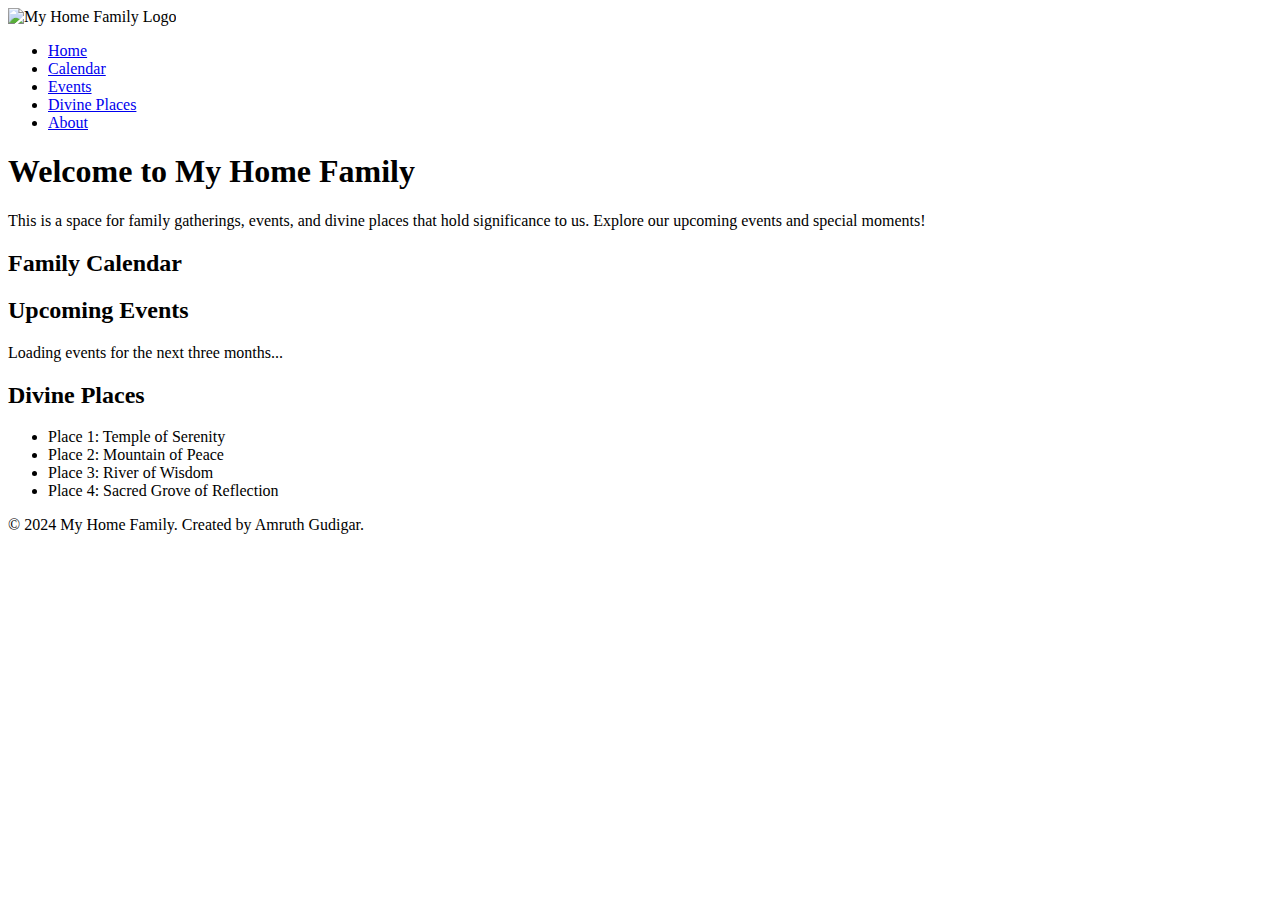
==== index.html @ 318c722a "Create index.html" ====
<!DOCTYPE html>
<html lang="en">
<head>
    <meta charset="UTF-8">
    <meta name="viewport" content="width=device-width, initial-scale=1.0">
    <title>My Home Family</title>
    <link rel="stylesheet" href="styles.css">
    <script src="script.js" defer></script>
</head>
<body>
    <header>
        <div class="logo">
            <img src="logo.png" alt="My Home Family Logo">
        </div>
        <nav>
            <ul>
                <li><a href="#home">Home</a></li>
                <li><a href="#calendar">Calendar</a></li>
                <li><a href="#events">Events</a></li>
                <li><a href="#divine-places">Divine Places</a></li>
                <li><a href="#about">About</a></li>
            </ul>
        </nav>
    </header>

    <main>
        <section id="home">
            <h1>Welcome to My Home Family</h1>
            <p>This is a space for family gatherings, events, and divine places that hold significance to us. Explore our upcoming events and special moments!</p>
        </section>

        <section id="calendar">
            <h2>Family Calendar</h2>
            <div id="calendar-container"></div>
        </section>

        <section id="events">
            <h2>Upcoming Events</h2>
            <div id="events-list">
                <p>Loading events for the next three months...</p>
            </div>
        </section>

        <section id="divine-places">
            <h2>Divine Places</h2>
            <ul>
                <li>Place 1: Temple of Serenity</li>
                <li>Place 2: Mountain of Peace</li>
                <li>Place 3: River of Wisdom</li>
                <li>Place 4: Sacred Grove of Reflection</li>
                <!-- Add more divine places -->
            </ul>
        </section>
    </main>

    <footer>
        <p>&copy; 2024 My Home Family. Created by Amruth Gudigar.</p>
    </footer>
</body>
</html>
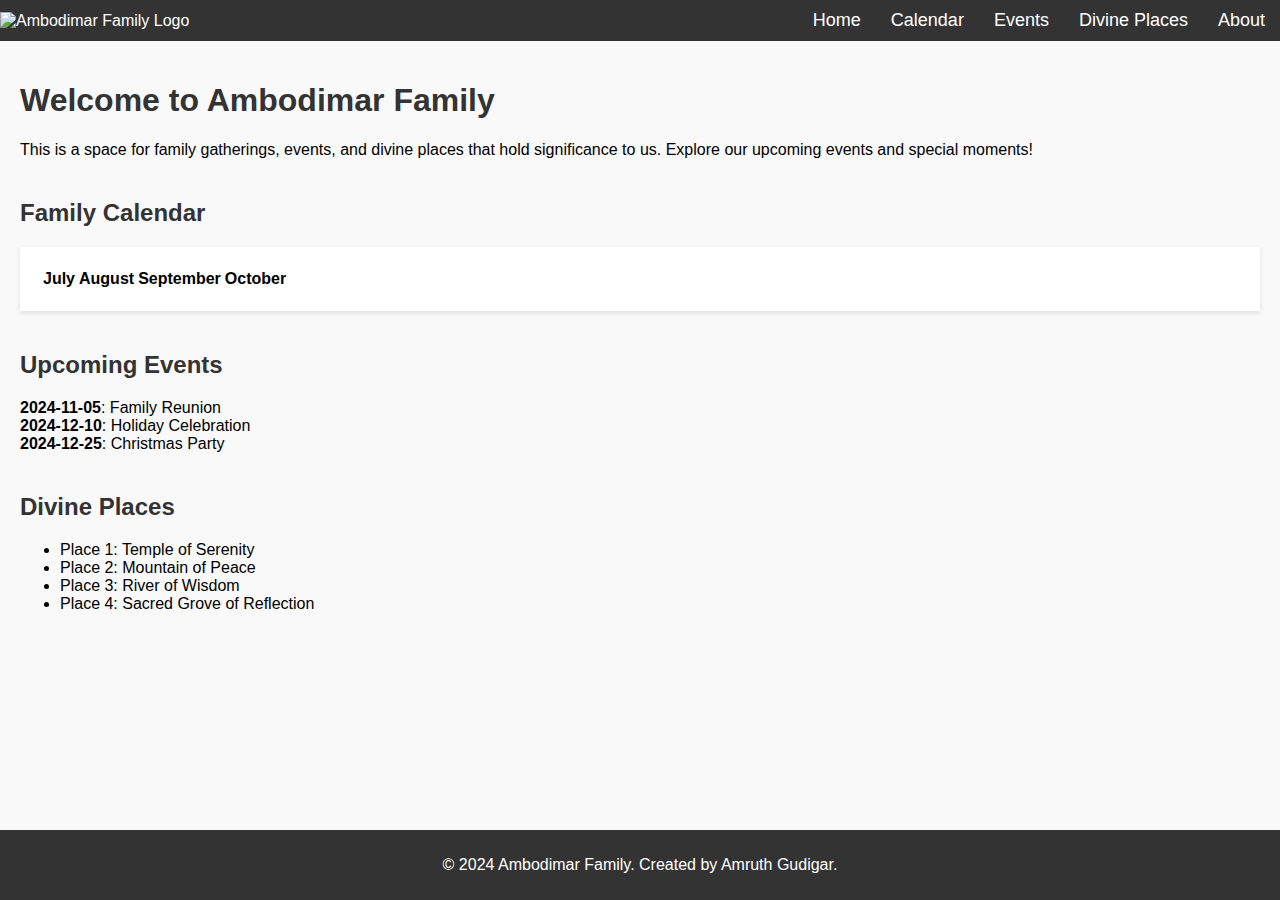
==== commit fa4dfc18: "Update index.html" ====
--- a/index.html
+++ b/index.html
@@ -3,14 +3,14 @@
 <head>
     <meta charset="UTF-8">
     <meta name="viewport" content="width=device-width, initial-scale=1.0">
-    <title>My Home Family</title>
+    <title>Ambodimar Family</title>
     <link rel="stylesheet" href="styles.css">
     <script src="script.js" defer></script>
 </head>
 <body>
     <header>
         <div class="logo">
-            <img src="logo.png" alt="My Home Family Logo">
+            <img src="logo.png" alt="Ambodimar Family Logo">
         </div>
         <nav>
             <ul>
@@ -25,7 +25,7 @@
 
     <main>
         <section id="home">
-            <h1>Welcome to My Home Family</h1>
+            <h1>Welcome to Ambodimar Family</h1>
             <p>This is a space for family gatherings, events, and divine places that hold significance to us. Explore our upcoming events and special moments!</p>
         </section>
 
@@ -54,7 +54,7 @@
     </main>
 
     <footer>
-        <p>&copy; 2024 My Home Family. Created by Amruth Gudigar.</p>
+        <p>&copy; 2024 Ambodimar Family. Created by Amruth Gudigar.</p>
     </footer>
 </body>
 </html>
--- a/styles.css
+++ b/styles.css
@@ -0,0 +1,65 @@
+body {
+    font-family: Arial, sans-serif;
+    margin: 0;
+    padding: 0;
+    background-color: #f9f9f9;
+}
+
+header {
+    background-color: #333;
+    color: white;
+    padding: 10px 0;
+    display: flex;
+    justify-content: space-between;
+    align-items: center;
+}
+
+header .logo img {
+    width: 50px;
+}
+
+nav ul {
+    list-style-type: none;
+    display: flex;
+    margin: 0;
+    padding: 0;
+}
+
+nav ul li {
+    margin: 0 15px;
+}
+
+nav ul li a {
+    color: white;
+    text-decoration: none;
+    font-size: 18px;
+}
+
+main {
+    padding: 20px;
+}
+
+h1, h2 {
+    color: #333;
+}
+
+section {
+    margin-bottom: 40px;
+}
+
+#calendar-container {
+    margin-top: 20px;
+    padding: 20px;
+    background-color: #fff;
+    box-shadow: 0px 2px 5px rgba(0, 0, 0, 0.1);
+}
+
+footer {
+    background-color: #333;
+    color: white;
+    text-align: center;
+    padding: 10px 0;
+    position: fixed;
+    width: 100%;
+    bottom: 0;
+}
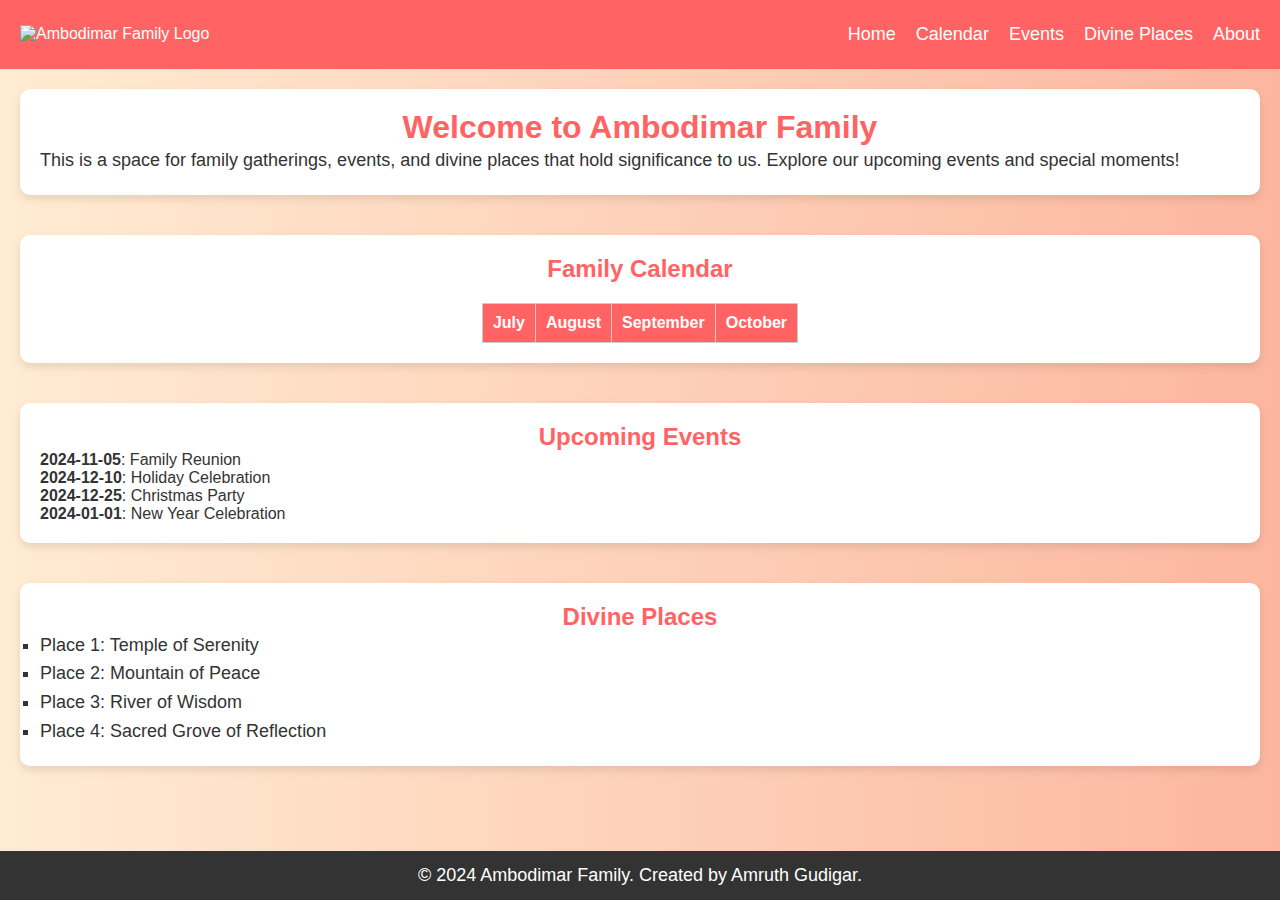
==== commit 74ce7ac5: "Update" ====
--- a/index.html
+++ b/index.html
@@ -48,7 +48,6 @@
                 <li>Place 2: Mountain of Peace</li>
                 <li>Place 3: River of Wisdom</li>
                 <li>Place 4: Sacred Grove of Reflection</li>
-                <!-- Add more divine places -->
             </ul>
         </section>
     </main>
--- a/styles.css
+++ b/styles.css
@@ -1,65 +1,131 @@
-body {
-    font-family: Arial, sans-serif;
+/* General reset and body styling */
+* {
     margin: 0;
     padding: 0;
-    background-color: #f9f9f9;
+    box-sizing: border-box;
 }
 
+body {
+    font-family: 'Segoe UI', Tahoma, Geneva, Verdana, sans-serif;
+    background: linear-gradient(to right, #ffecd2, #fcb69f);
+    color: #333;
+    display: flex;
+    flex-direction: column;
+    min-height: 100vh;
+}
+
+/* Header and Navigation Styling */
 header {
-    background-color: #333;
+    background-color: #ff6363;
     color: white;
-    padding: 10px 0;
     display: flex;
     justify-content: space-between;
     align-items: center;
+    padding: 20px;
 }
 
 header .logo img {
-    width: 50px;
+    width: 60px;
 }
 
 nav ul {
-    list-style-type: none;
+    list-style: none;
     display: flex;
-    margin: 0;
-    padding: 0;
-}
-
-nav ul li {
-    margin: 0 15px;
+    gap: 20px;
 }
 
 nav ul li a {
     color: white;
     text-decoration: none;
     font-size: 18px;
+    transition: color 0.3s;
 }
 
+nav ul li a:hover {
+    color: #ffd700;
+}
+
+/* Main content styling */
 main {
+    flex: 1;
     padding: 20px;
 }
 
 h1, h2 {
-    color: #333;
+    text-align: center;
+    color: #ff6363;
+}
+
+p, li {
+    font-size: 18px;
+    line-height: 1.6;
+}
+
+ul {
+    padding: 0;
+    list-style-type: square;
 }
 
 section {
     margin-bottom: 40px;
+    background-color: white;
+    padding: 20px;
+    border-radius: 10px;
+    box-shadow: 0 4px 8px rgba(0, 0, 0, 0.1);
 }
 
+/* Calendar container styling */
 #calendar-container {
     margin-top: 20px;
-    padding: 20px;
-    background-color: #fff;
-    box-shadow: 0px 2px 5px rgba(0, 0, 0, 0.1);
+    display: flex;
+    justify-content: center;
 }
 
+#calendar-container table {
+    border-collapse: collapse;
+}
+
+#calendar-container th, td {
+    border: 1px solid #ccc;
+    padding: 10px;
+    text-align: center;
+    background-color: #f7c59f;
+}
+
+#calendar-container th {
+    background-color: #ff6363;
+    color: white;
+}
+
+/* Footer Styling */
 footer {
     background-color: #333;
     color: white;
     text-align: center;
-    padding: 10px 0;
-    position: fixed;
-    width: 100%;
-    bottom: 0;
+    padding: 10px;
+    margin-top: auto;
 }
+
+/* Responsive design */
+@media (max-width: 768px) {
+    header, main, footer {
+        padding: 10px;
+    }
+
+    nav ul {
+        flex-direction: column;
+        align-items: center;
+    }
+
+    nav ul li {
+        margin-bottom: 10px;
+    }
+
+    nav ul li a {
+        font-size: 16px;
+    }
+
+    section {
+        padding: 15px;
+    }
+}
